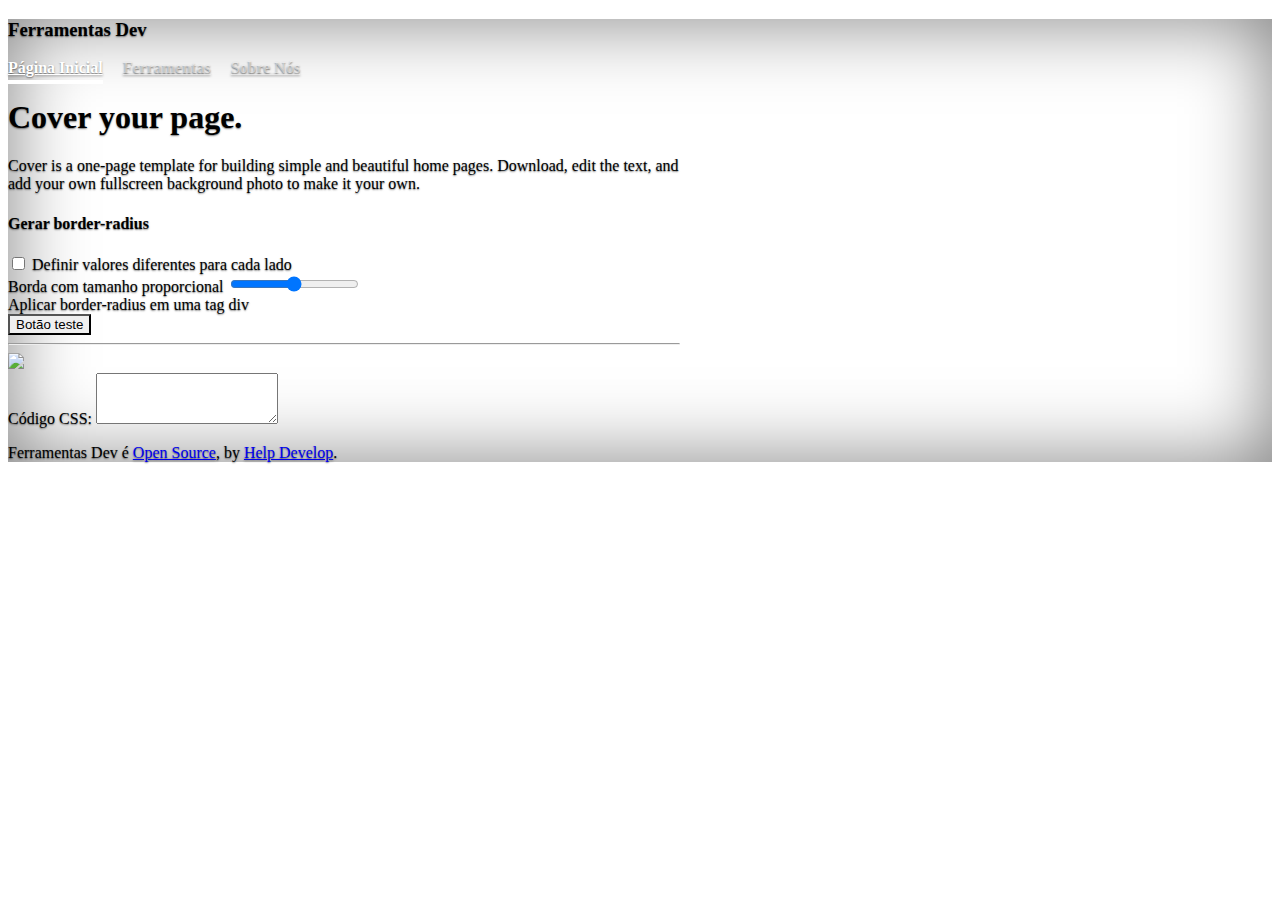
==== geradores/border-radius.html @ c9cad435 "Contrução do website" ====
<!doctype html>
<html lang="pt-br" class="h-100">
  <head>
    <!-- Required meta tags -->
    <meta charset="utf-8">
    <meta name="viewport" content="width=device-width, initial-scale=1">

    <!-- Bootstrap CSS -->
    <link href="https://cdn.jsdelivr.net/npm/bootstrap@5.0.0-beta1/dist/css/bootstrap.min.css" rel="stylesheet" integrity="sha384-giJF6kkoqNQ00vy+HMDP7azOuL0xtbfIcaT9wjKHr8RbDVddVHyTfAAsrekwKmP1" crossorigin="anonymous">
	<link rel="stylesheet" href="../css/style.css">

    <title>Hello, world!</title>
	
  </head>
   <body class="d-flex h-100 text-center text-white bg-dark">
    
<div class="cover-container d-flex w-100 h-100 p-3 mx-auto flex-column">
  <header class="mb-auto">
    <div>
      <h3 class="float-md-start mb-0">Ferramentas Dev</h3>
      <nav class="nav nav-masthead justify-content-center float-md-end">
        <a class="nav-link active" aria-current="page" href="#">Página Inicial</a>
        <a class="nav-link" href="#ferramentas">Ferramentas</a>
        <a class="nav-link" href="#sobre">Sobre Nós</a>
      </nav>
    </div>
  </header>

  <main class="px-3">
    <h1>Cover your page.</h1>
    <p class="lead">Cover is a one-page template for building simple and beautiful home pages. Download, edit the text, and add your own fullscreen background photo to make it your own.</p>
  
 

   <div class="container px-4 text-dark">
  <div class="row gx-5">
   <div class="col-12">
     <div class="p-3 text-white">
	<h4>Gerar border-radius</h4>
 <div class="form-check form-switch text-start">
  <input class="form-check-input" type="checkbox" id="switch">
  <label class="form-check-label" for="switch">Definir valores diferentes para cada lado</label>
</div>
<div class='all'>
 <label for="all" class="form-label">Borda com tamanho proporcional</label>
<input type="range" class="form-range" id="all" step="1" min="0" max="300">
  </div>
  </div>
  </div>
    <div class="col">
     <div class="p-3 border bg-light aplicar">
	 Aplicar border-radius em uma tag div
	 </div>
    </div>
    <div class="col align-self-center">
      <div class="p-3 border bg-light text-center">
	  <button class="btn btn-block btn-dark aplicar" style="border-radius:0px">Botão teste</button><hr>
	  <img class="aplicar img-fluid" src="https://via.placeholder.com/150"/>
	   
	  </div>
    </div>
	<div class="col-12">
	<div class="p-3 mb-3">
		<label for='result' class="text-white">Código CSS:</label>
			<textarea class="form-control text-dark" id="result" rows="3" data-bs-toggle="popover"  data-bs-placement="top" data-bs-trigger="focus" data-bs-content="Edite seu CSS aqui e já veja o resultado na tela. Double click copia tudo!"></textarea>
			

	</div>
	</div>
  </div>
</div>
    
	
  </main>

  <footer class="mt-auto text-white-50">
    <p>Ferramentas Dev é <a href="https://github.com/misterioso013/ferramentas-dev" target="_blank" class="text-white">Open Source</a>, by <a href="https://helpdevelop.top" class="text-white" target="_blank">Help Develop</a>.</p>
  </footer>
</div>

    <!-- Bootstrap Bundle with Popper -->
    <script src="https://cdn.jsdelivr.net/npm/bootstrap@5.0.0-beta1/dist/js/bootstrap.bundle.min.js" integrity="sha384-ygbV9kiqUc6oa4msXn9868pTtWMgiQaeYH7/t7LECLbyPA2x65Kgf80OJFdroafW" crossorigin="anonymous"></script>
    <!-- Jquery -->
	<script src="https://code.jquery.com/jquery-3.5.1.min.js"></script>
	<script>
	$(function(){
	
	// Verificar mundancas no Switch
	$("#switch").on("change",function(){
	if(document.getElementById("switch").checked){
		checked()
	}else{
	 nochecked()
	}
	})
	function checked(){
		$(".all").css("display","none");
	}
	function nochecked(){
		$(".all").css("display","block");
	}
		$("#all").on('change mousemove',function(){
		var valor = $("#all").val();
		$(".aplicar").css("border-radius",valor+"px")
		$("#result").val("border-radius: "+valor+"px;")
		})
		
		
	})
	
	var popoverTriggerList = [].slice.call(document.querySelectorAll('[data-bs-toggle="popover"]'))
var popoverList = popoverTriggerList.map(function (popoverTriggerEl) {
  return new bootstrap.Popover(popoverTriggerEl)
})
	</script>
  </body>
</html>
---- css/style.css ----
/*
 * Globals
 */

html{
   scroll-behavior: smooth;/* https://helpdevelop.top/css/criando-rolagem-suave-com-css-puro-scroll-para-links-internos */
}

/* Custom default button */
.btn-secondary,
.btn-secondary:hover,
.btn-secondary:focus {
  color: #333;
  text-shadow: none; /* Prevent inheritance from `body` */
}


/*
 * Base structure
 */

body {
  text-shadow: 0 .05rem .1rem rgba(0, 0, 0, .5);
  box-shadow: inset 0 0 5rem rgba(0, 0, 0, .5);
}

.cover-container {
  max-width: 42em;
}


/*
 * Header
 */

.nav-masthead .nav-link {
  padding: .25rem 0;
  font-weight: 700;
  color: rgba(255, 255, 255, .5);
  background-color: transparent;
  border-bottom: .25rem solid transparent;
}

.nav-masthead .nav-link:hover,
.nav-masthead .nav-link:focus {
  border-bottom-color: rgba(255, 255, 255, .25);
}

.nav-masthead .nav-link + .nav-link {
  margin-left: 1rem;
}

.nav-masthead .active {
  color: #fff;
  border-bottom-color: #fff;
}
 .bd-placeholder-img {
        font-size: 1.125rem;
        text-anchor: middle;
        -webkit-user-select: none;
        -moz-user-select: none;
        user-select: none;
      }

      @media (min-width: 768px) {
        .bd-placeholder-img-lg {
          font-size: 3.5rem;
        }
      }
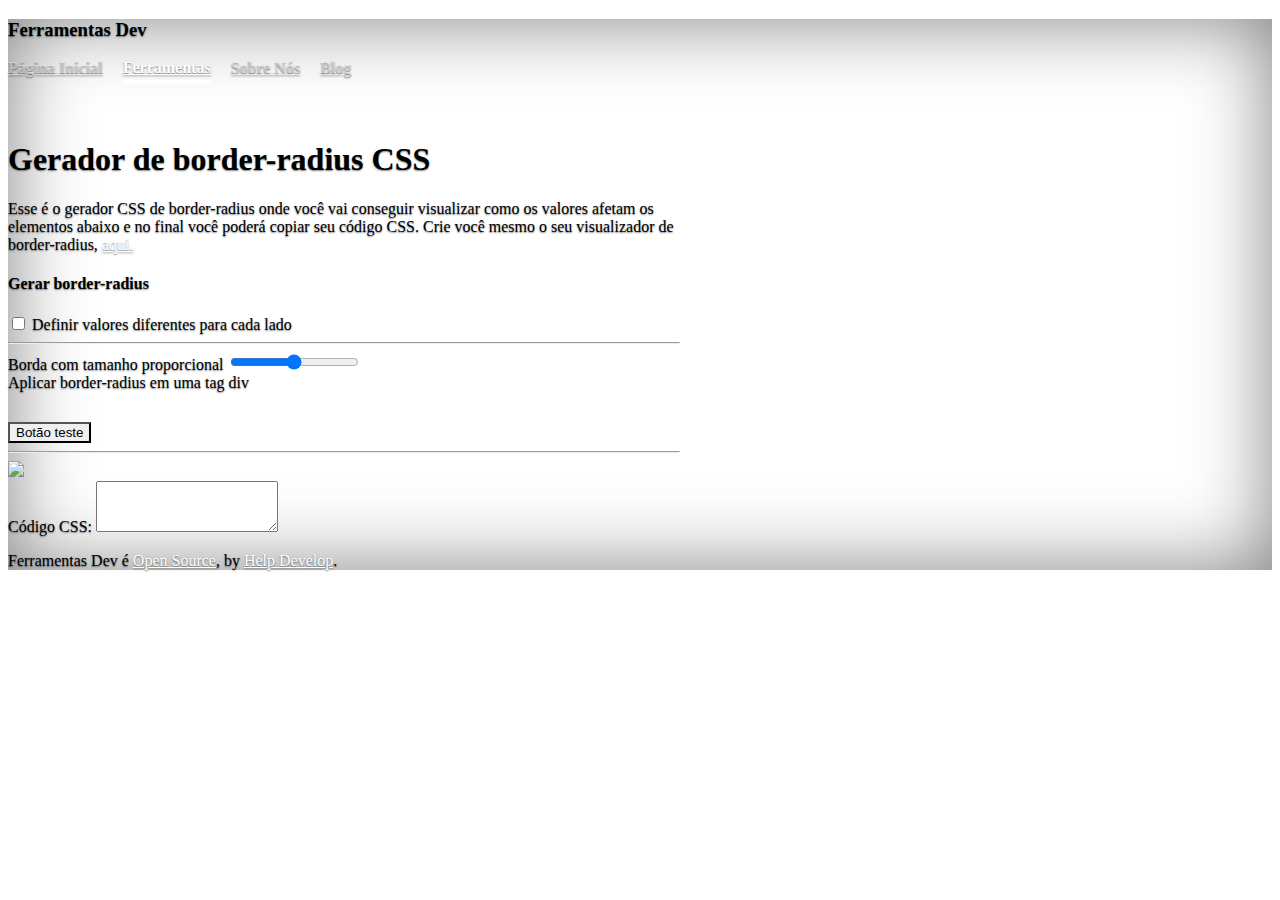
==== commit 7a79df8d: "Construindo" ====
--- a/geradores/border-radius.html
+++ b/geradores/border-radius.html
@@ -15,20 +15,21 @@
    <body class="d-flex h-100 text-center text-white bg-dark">
     
 <div class="cover-container d-flex w-100 h-100 p-3 mx-auto flex-column">
-  <header class="mb-auto">
+  <header class="header">
     <div>
       <h3 class="float-md-start mb-0">Ferramentas Dev</h3>
       <nav class="nav nav-masthead justify-content-center float-md-end">
-        <a class="nav-link active" aria-current="page" href="#">Página Inicial</a>
-        <a class="nav-link" href="#ferramentas">Ferramentas</a>
-        <a class="nav-link" href="#sobre">Sobre Nós</a>
+        <a class="nav-link" aria-current="page" href="../index.html">Página Inicial</a>
+        <a class="nav-link active" href="../index.html#ferramentas">Ferramentas</a>
+        <a class="nav-link" href="../index.html#sobre">Sobre Nós</a>
+		<a class="nav-link" href="../blog">Blog</a>
       </nav>
     </div>
   </header>
 
   <main class="px-3">
-    <h1>Cover your page.</h1>
-    <p class="lead">Cover is a one-page template for building simple and beautiful home pages. Download, edit the text, and add your own fullscreen background photo to make it your own.</p>
+    <h1>Gerador de border-radius CSS</h1>
+    <p class="lead">Esse é o gerador CSS de border-radius onde você vai conseguir visualizar como os valores afetam os elementos abaixo e no final você poderá copiar seu código CSS. Crie você mesmo o seu visualizador de border-radius, <a href="https://github.com/florinpop17/app-ideas/blob/master/Projects/1-Beginner/Border-Radius-Previewer.md" target="_blank">aqui.</a></p>
   
  
 
@@ -41,18 +42,32 @@
   <input class="form-check-input" type="checkbox" id="switch">
   <label class="form-check-label" for="switch">Definir valores diferentes para cada lado</label>
 </div>
+<hr>
 <div class='all'>
  <label for="all" class="form-label">Borda com tamanho proporcional</label>
 <input type="range" class="form-range" id="all" step="1" min="0" max="300">
   </div>
+  
+  <!-- Switch checked -->
+  <div class='avancado' style="display:none;">
+ <label for="topleft" class="form-label">Borda superior esquerda</label>
+<input type="range" class="form-range" id="topleft" step="1" min="0" max="300">
+ <label for="topright" class="form-label">Borda superior direita</label>
+<input type="range" class="form-range" id="topright" step="1" min="0" max="300">
+ <label for="bottomleft" class="form-label">Borda inferior direita</label>
+<input type="range" class="form-range" id="bottomleft" step="1" min="0" max="300">
+ <label for="bottomright" class="form-label">Borda inferior esquerda</label>
+<input type="range" class="form-range" id="bottomright" step="1" min="0" max="300">
+  </div>
+  
   </div>
   </div>
-    <div class="col">
-     <div class="p-3 border bg-light aplicar">
+    <div class="col-md-6">
+     <div class="p-3 border bg-light aplicar" style="margin-bottom: 30px;">
 	 Aplicar border-radius em uma tag div
 	 </div>
     </div>
-    <div class="col align-self-center">
+    <div class="col-md-6 align-self-center">
       <div class="p-3 border bg-light text-center">
 	  <button class="btn btn-block btn-dark aplicar" style="border-radius:0px">Botão teste</button><hr>
 	  <img class="aplicar img-fluid" src="https://via.placeholder.com/150"/>
@@ -95,22 +110,74 @@
 	})
 	function checked(){
 		$(".all").css("display","none");
+		$(".avancado").css("display","block");
 	}
 	function nochecked(){
 		$(".all").css("display","block");
+		$(".avancado").css("display","none");
 	}
+	// Criar borda proporcional
 		$("#all").on('change mousemove',function(){
 		var valor = $("#all").val();
 		$(".aplicar").css("border-radius",valor+"px")
 		$("#result").val("border-radius: "+valor+"px;")
 		})
 		
+		// Criar borda avancada hehe
+		$("#topleft").on('change mousemove',function(){
+		var topleft = $("#topleft").val();
+		var topright = $("#topright").val();
+		var bottomleft = $("#bottomleft").val();
+		var bottomright = $("#bottomright").val();
+		send(topleft,topright,bottomleft,bottomright)
+		})
+		$("#topright").on('change mousemove',function(){
+		var topleft = $("#topleft").val();
+		var topright = $("#topright").val();
+		var bottomleft = $("#bottomleft").val();
+		var bottomright = $("#bottomright").val();
+		send(topleft,topright,bottomleft,bottomright)
+		})
+		$("#bottomleft").on('change mousemove',function(){
+		var topleft = $("#topleft").val();
+		var topright = $("#topright").val();
+		var bottomleft = $("#bottomleft").val();
+		var bottomright = $("#bottomright").val();
+		send(topleft,topright,bottomleft,bottomright)
+		})
+		$("#bottomright").on('change mousemove',function(){
+		var topleft = $("#topleft").val();
+		var topright = $("#topright").val();
+		var bottomleft = $("#bottomleft").val();
+		var bottomright = $("#bottomright").val();
+		send(topleft,topright,bottomleft,bottomright)
+		})
 		
+	function send(b1,b2,b3,b4){
+		
+		$(".aplicar").css("border-radius",`${b1}px ${b2}px ${b3}px ${b4}px`)
+		$("#result").val(`border-radius: ${b1}px ${b2}px ${b3}px ${b4}px;`)
+	}
+	
+	// Editando manualmente
+	$("#result").on('keyup',function(){
+		$(".aplicar").attr("style",$("#result").val())
+		})
+		
+	// Copiando
+	function copy() {
+  var copyText = document.querySelector("#result");
+  copyText.select();
+  document.execCommand("copy");
+  alert("CSS copiado com sucesso!")
+}
+
+document.querySelector("#result").addEventListener("dblclick", copy);
 	})
-	
+	// Ativar o Popover do Bootstrap
 	var popoverTriggerList = [].slice.call(document.querySelectorAll('[data-bs-toggle="popover"]'))
-var popoverList = popoverTriggerList.map(function (popoverTriggerEl) {
-  return new bootstrap.Popover(popoverTriggerEl)
+	var popoverList = popoverTriggerList.map(function (popoverTriggerEl) {
+	  return new bootstrap.Popover(popoverTriggerEl)
 })
 	</script>
   </body>
--- a/css/style.css
+++ b/css/style.css
@@ -32,7 +32,9 @@
 /*
  * Header
  */
-
+.header {
+	margin-bottom: 64px;
+}
 .nav-masthead .nav-link {
   padding: .25rem 0;
   font-weight: 700;
@@ -66,4 +68,7 @@
         .bd-placeholder-img-lg {
           font-size: 3.5rem;
         }
-      }+      }
+	  a {
+		  color: white;
+	  }